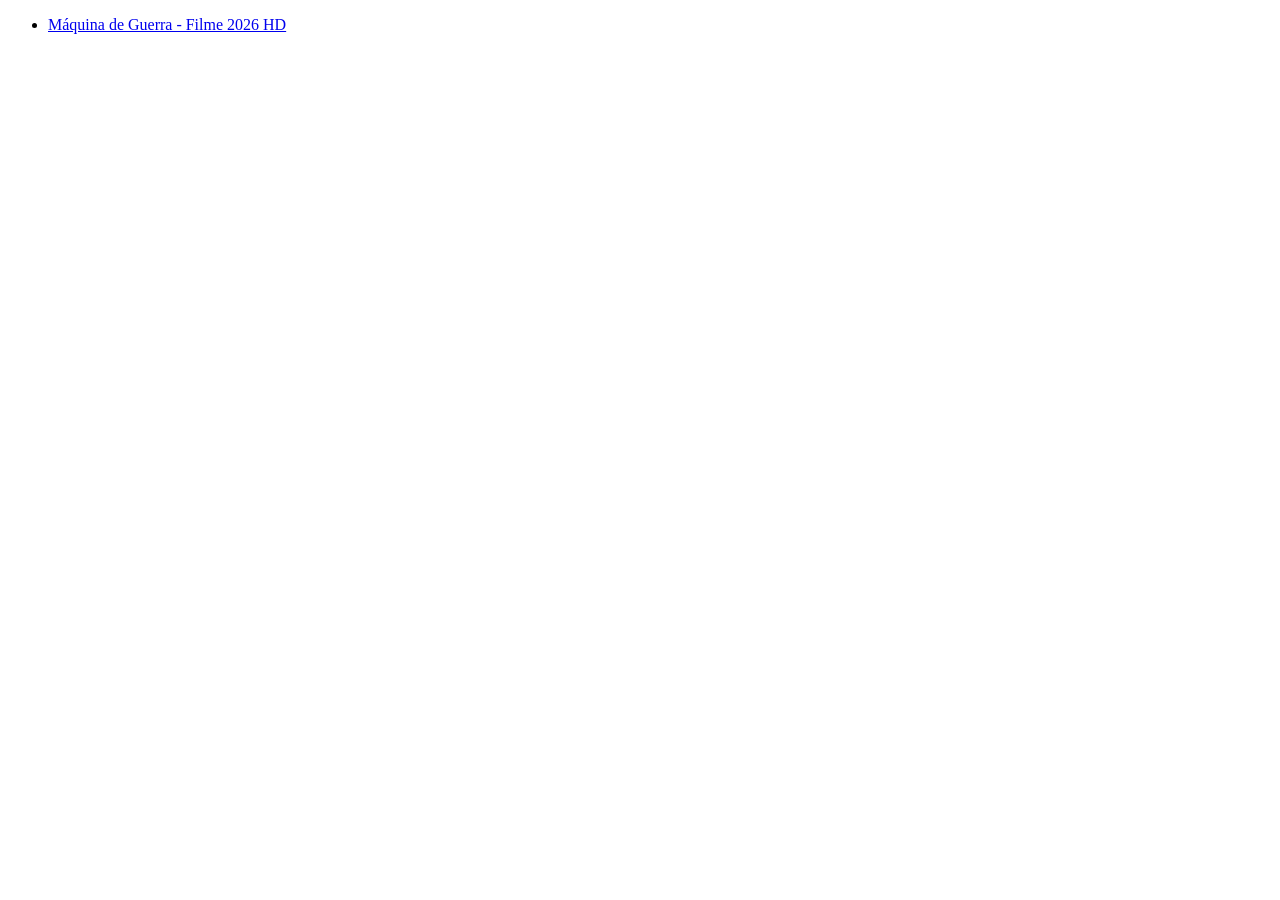
==== index.html @ 7ef074a7 "Add files via upload" ====
<!DOCTYPE html>
<html lang="pt-br">
<head>
    <meta charset="UTF-8">
    <meta name="viewport" content="width=device-width, initial-scale=1.0">
    <title>CINES</title>
</head>
<body>
    <ul>
        <li><a href="./filmes/maquina-de-guerra.html">Máquina de Guerra - Filme 2026 HD</a></li>
    </ul>
</body>
</html>
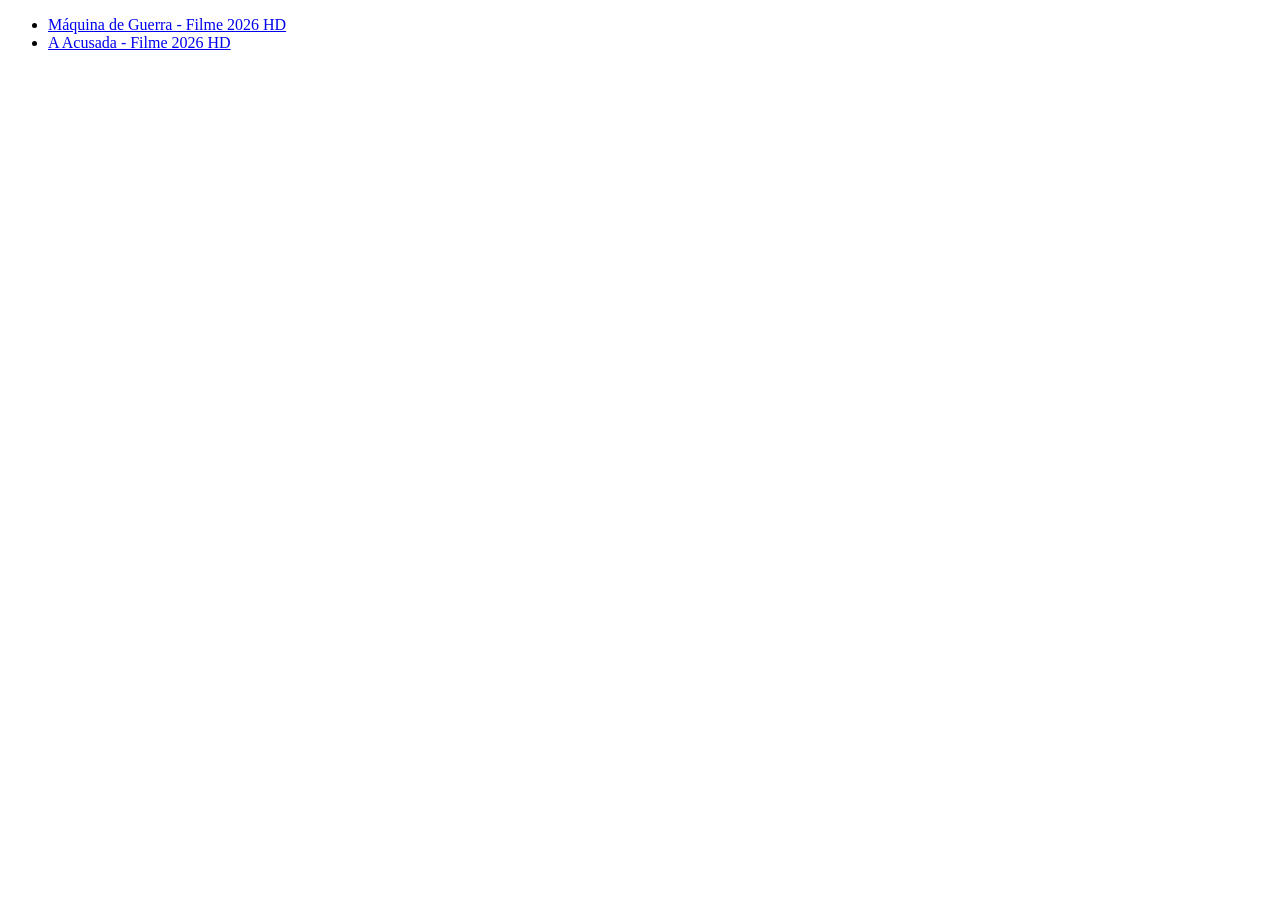
==== commit 136ead68: "Link para A Acusada 2026" ====
--- a/index.html
+++ b/index.html
@@ -8,6 +8,7 @@
 <body>
     <ul>
         <li><a href="./filmes/maquina-de-guerra.html">Máquina de Guerra - Filme 2026 HD</a></li>
+        <li><a href="./filmes/a-acusada.html">A Acusada - Filme 2026 HD</a></li>
     </ul>
 </body>
-</html>+</html>
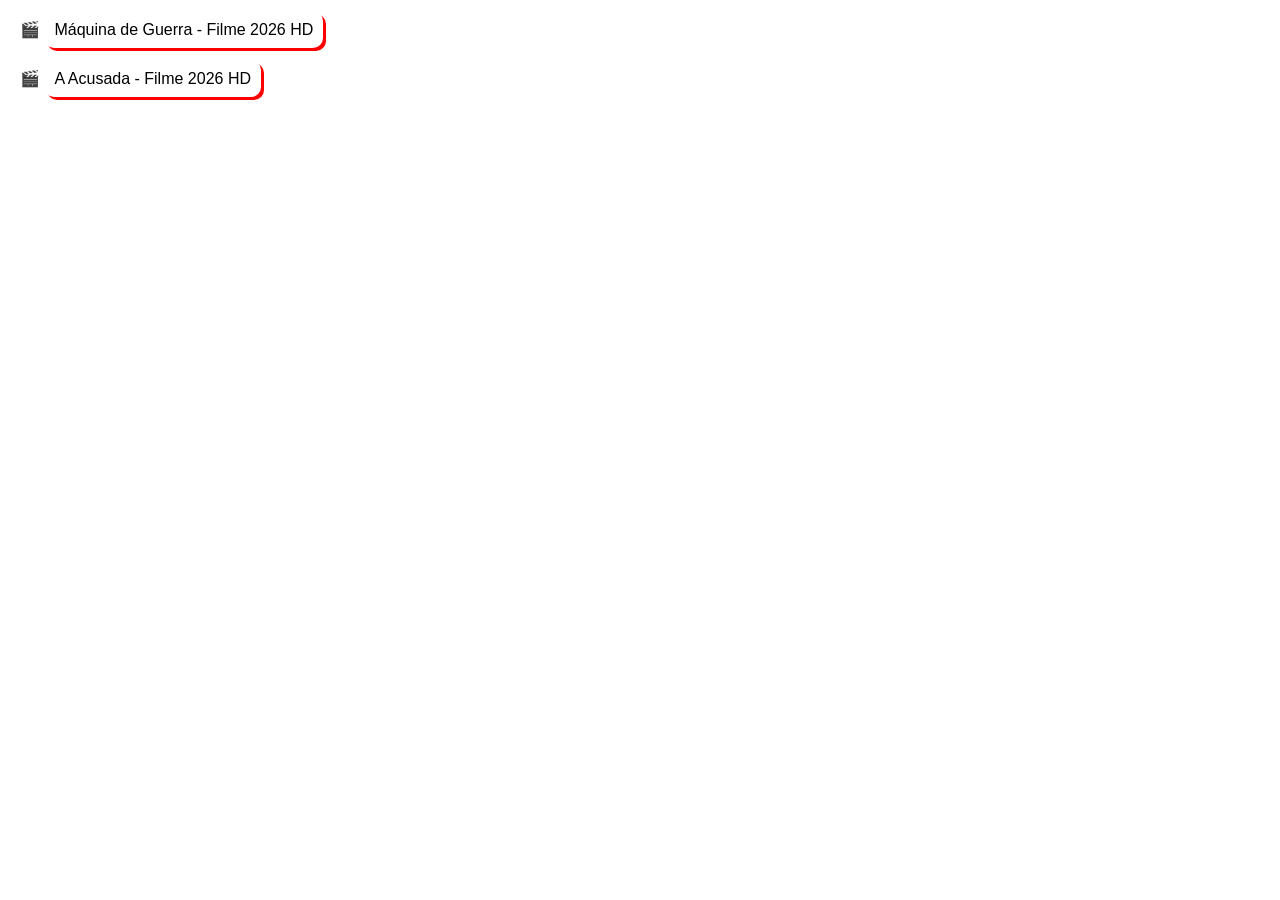
==== commit 074b89e8: "estilo" ====
--- a/index.html
+++ b/index.html
@@ -4,11 +4,12 @@
     <meta charset="UTF-8">
     <meta name="viewport" content="width=device-width, initial-scale=1.0">
     <title>CINES</title>
+    <link rel="stylesheet" href="style.css">
 </head>
 <body>
     <ul>
-        <li><a href="./filmes/maquina-de-guerra.html">Máquina de Guerra - Filme 2026 HD</a></li>
-        <li><a href="./filmes/a-acusada.html">A Acusada - Filme 2026 HD</a></li>
+        <li>&#127916 <a href="./filmes/maquina-de-guerra.html">Máquina de Guerra - Filme 2026 HD</a></li>
+        <li>&#127916 <a href="./filmes/a-acusada.html">A Acusada - Filme 2026 HD</a></li>
     </ul>
 </body>
 </html>
--- a/style.css
+++ b/style.css
@@ -0,0 +1,23 @@
+*{
+  margin: 0;
+  padding: 0;
+  box-sizing: border-box;
+  font-family: Arial, Helvetica, sans-serif;
+}
+body{
+  padding: 10px;
+}
+ul{
+  padding: 10px;
+}
+li{
+  list-style-type: none;
+  margin-bottom: 30px;
+}
+li a{
+  color: black;
+  text-decoration: none;
+  padding: 10px;
+  border-radius: 10px;
+  box-shadow: 3px 3px 0 red;
+}
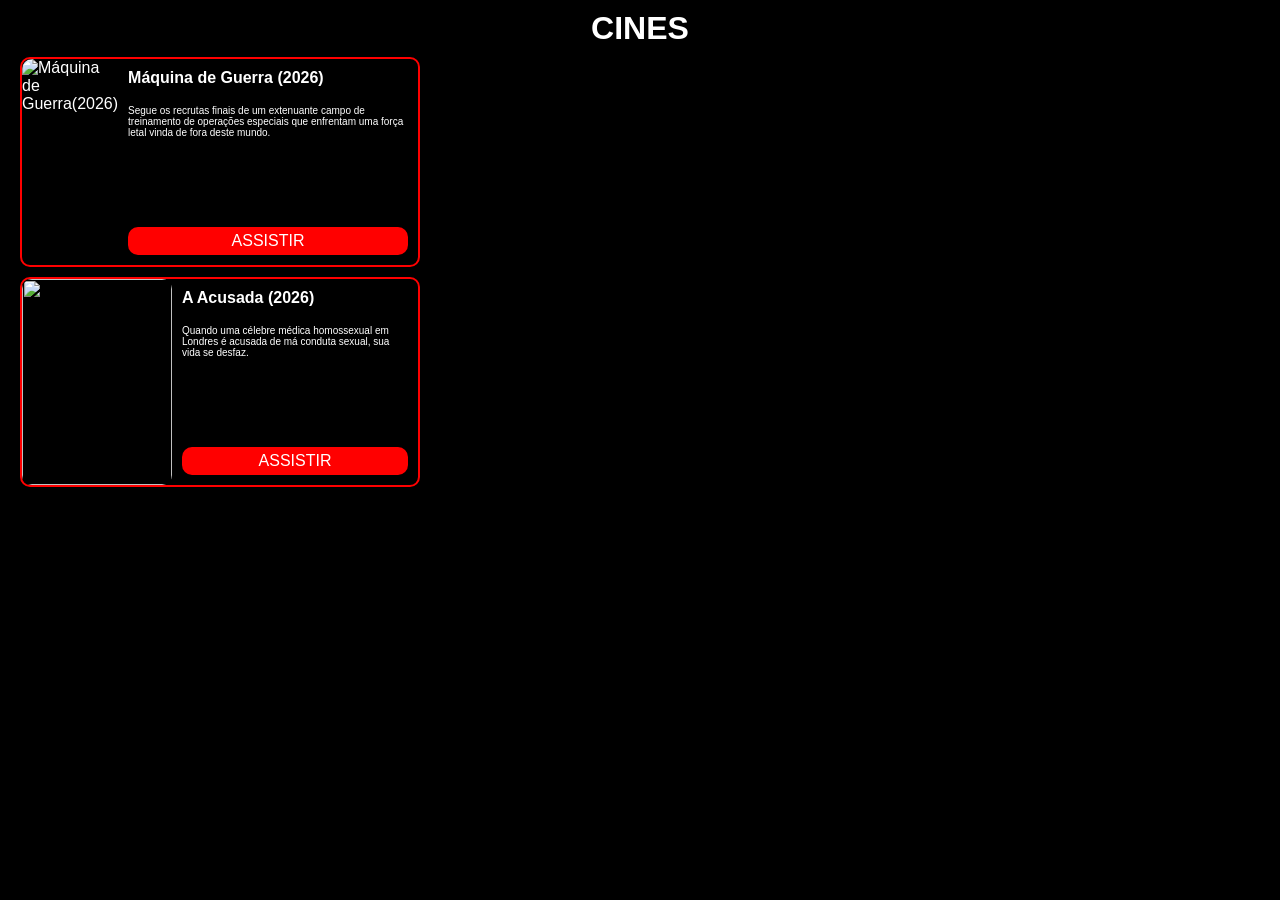
==== commit 487024c2: "visual de cartao" ====
--- a/index.html
+++ b/index.html
@@ -1,15 +1,38 @@
 <!DOCTYPE html>
 <html lang="pt-br">
+
 <head>
     <meta charset="UTF-8">
     <meta name="viewport" content="width=device-width, initial-scale=1.0">
     <title>CINES</title>
     <link rel="stylesheet" href="style.css">
 </head>
+
 <body>
+    <header>
+        <h1>CINES</h1>
+    </header>
     <ul>
-        <li>&#127916 <a href="./filmes/maquina-de-guerra.html">Máquina de Guerra - Filme 2026 HD</a></li>
-        <li>&#127916 <a href="./filmes/a-acusada.html">A Acusada - Filme 2026 HD</a></li>
+        <li class="cartao">
+            <img class="imagem" src="https://encrypted-tbn0.gstatic.com/images?q=tbn:ANd9GcRa7MYt66uFbeS2bmKbPhT0QjVcnMjabvZXLOGmMK_5oxVy-Cj_tad431dV&s=10" alt="Máquina de Guerra(2026)">
+            <div class="info">
+                <h4>Máquina de Guerra (2026)</h4>
+                <br>
+                <p>Segue os recrutas finais de um extenuante campo de treinamento de operações especiais que enfrentam uma força letal vinda de fora deste mundo.</p>
+                <a href="./filmes/maquina-de-guerra.html">ASSISTIR</a>
+            </div>
+        </li>
+        
+        <li class="cartao">
+            <img class="imagem" src="https://m.media-amazon.com/images/M/MV5BNzhmM2U5ZTktY2U1Yy00NjU3LTllYjktNzJhM2VlMjJhYjY4XkEyXkFqcGc@._V1_FMjpg_UX1000_.jpg"></img>
+            <div class="info">
+                <h4>A Acusada (2026)</h4>
+                <br>
+                <p>Quando uma célebre médica homossexual em Londres é acusada de má conduta sexual, sua vida se desfaz.</p>
+                <a href="./filmes/a-acusada.html">ASSISTIR</a>
+            </div>
+        </li>
     </ul>
 </body>
-</html>
+
+</html>
--- a/style.css
+++ b/style.css
@@ -6,18 +6,57 @@
 }
 body{
   padding: 10px;
+  background-color: black;
+}
+header{
+  background-color: black;
+  color: white;
+  text-align: center;
 }
 ul{
   padding: 10px;
 }
 li{
   list-style-type: none;
-  margin-bottom: 30px;
+  margin-bottom: 10px;
 }
-li a{
-  color: black;
+li img{
+  width: 150px;
+  height: 210px; /* proporção 7:5 */
+  border-radius: 10px;
+}
+
+.cartao{
+  height: 210px;
+  border-radius: 10px;
+  display: flex;
+  overflow: hidden;
+  position: relative;
+  border: 2px solid red;
+  max-width: 400px;
+  color: white;
+}
+.cartao p{
+  font-size: 10px;
+}
+.imagem{
+  width: 150px;
+  height: 100%;
+}
+.info{
+  padding: 10px;
+  position: relative;
+}
+.info a{
   text-decoration: none;
-  padding: 10px;
+  background-color: red;
+  color: white;
+  display: block;
+  text-align: center;
+  padding: 5px 0;
   border-radius: 10px;
-  box-shadow: 3px 3px 0 red;
-}+  position: absolute;
+  bottom: 10px;
+  left: 10px;
+  right: 10px;
+}
